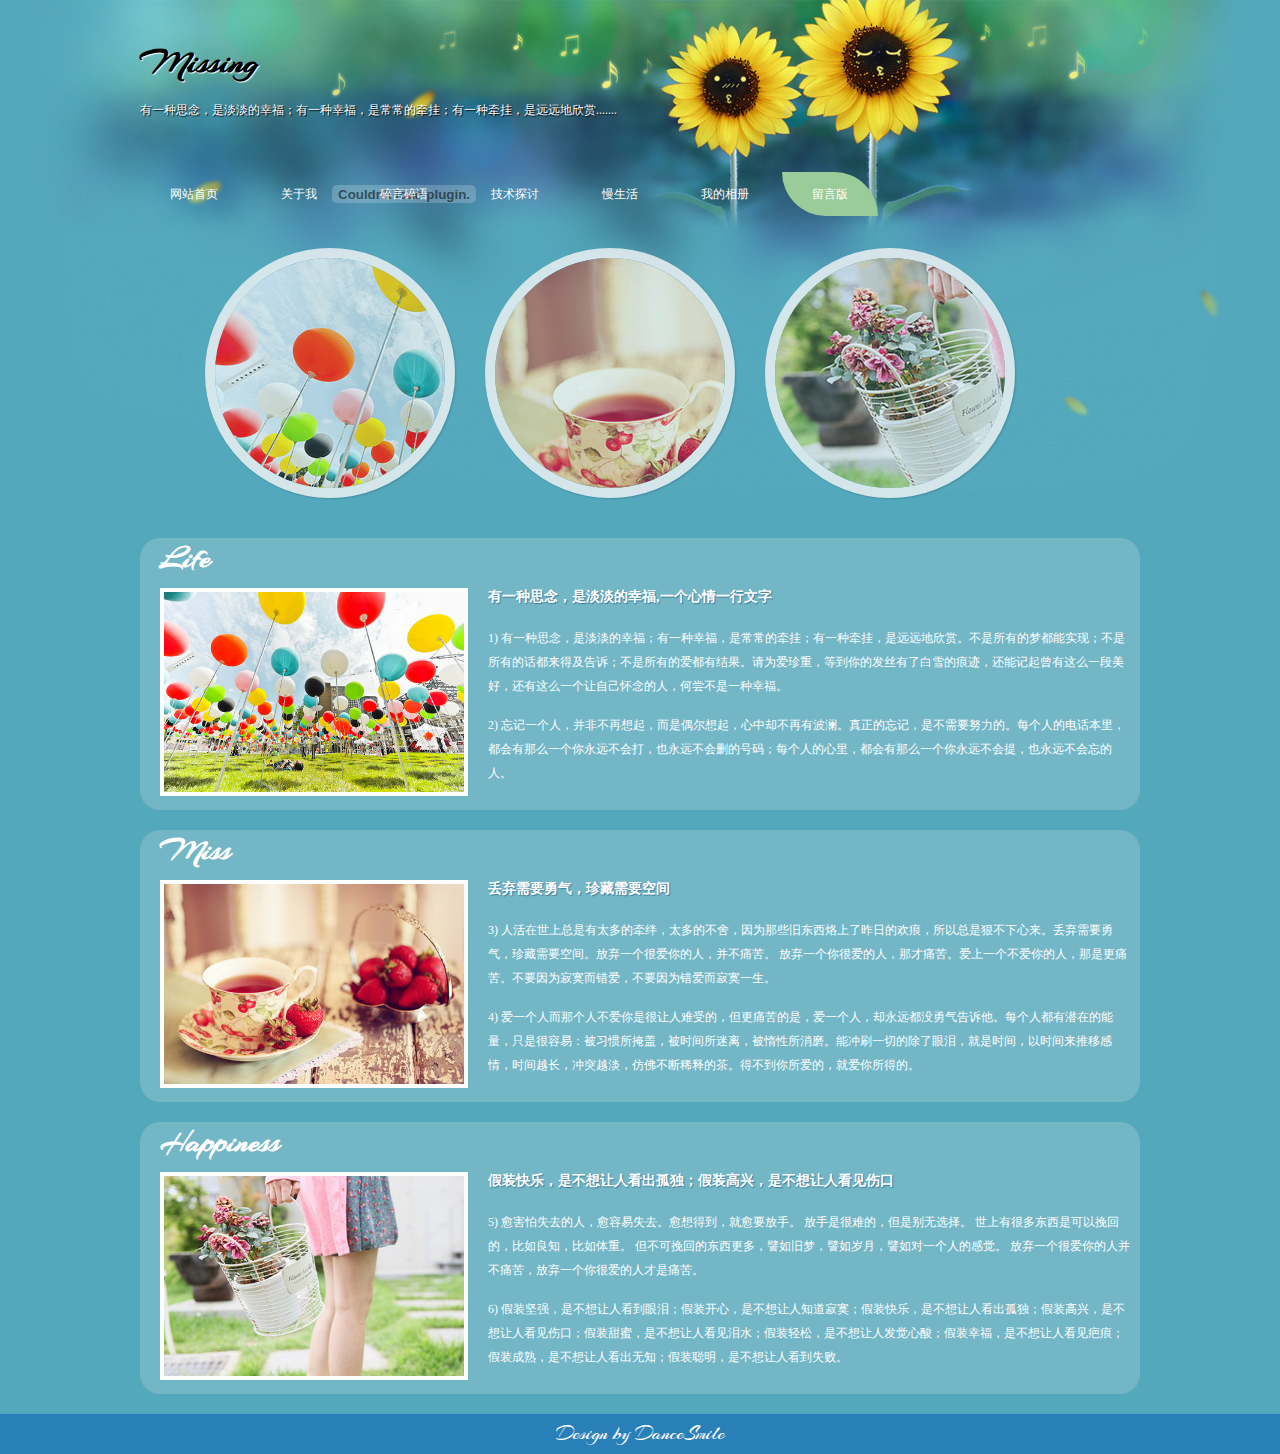
==== index.html @ a78b7ba6 "wds" ====
<!doctype html>
<html>
<head>
<meta charset="utf-8">
<title>有一种思念，是淡淡的幸福-杨青个人博客网站</title>
<meta name="keywords" content="杨青个人博客网站,杨青个人网站，杨青博客,个人博客,个人网站" />
<meta name="description" content="杨青个人原创博客，提供个人博客，个人网站源码分享" />
<link href="css/index.css" rel="stylesheet">
<link href='http://fonts.googleapis.com/css?family=Arizonia' rel='stylesheet' type='text/css'>
<!--[if lt IE 9]>
<script src="js/modernizr.js"></script>
<![endif]-->
</head>
<body>
<header>
  <h1><a href="/">Missing </a></h1>
  <p>有一种思念，是淡淡的幸福；有一种幸福，是常常的牵挂；有一种牵挂，是远远地欣赏.......</p>
</header>
<div class="navswf">
<object id="customMenu" data="images/nav.swf" width="528" height="70" type="application/x-shockwave-flash"><param name="allowScriptAccess" value="always"><param name="allownetworking" value="all"><param name="allowFullScreen" value="true"><param name="wmode" value="transparent"><param name="menu" value="false"><param name="scale" value="noScale"><param name="salign" value="1"></object>
<nav id="nav">
     <ul>
       <li><a href="/">网站首页</a></li>
       <li><a href="/">关于我</a></li>
       <li><a href="/">碎言碎语</a></li>
       <li><a href="/">技术探讨</a></li>
       <li><a href="/">慢生活</a></li>
       <li><a href="/">我的相册</a></li>
       <li><a href="/">留言版</a></li>
     </ul>
     <script src="js/silder.js"></script><!--获取当前页导航 高亮显示标题-->
</nav>
</div>
<article>
    <div class="pho">
       <ul>
          <li><a href="#pic01"><img src="images/01.jpg"></a></li>
          <li><a href="#pic02"><img src="images/02.jpg"></a></li>
          <li><a href="#pic03"><img src="images/03.jpg"></a></li>
       </ul>
    </div>
    <div class="blank"></div>
    <div class="blog">
      <h2>Life</h2>
      <ul>
        <img src="images/01.jpg"><h3 class="title"><a href="http://www.yangqq.com/news/read/2013-06-11/212.html" id="pic01">有一种思念，是淡淡的幸福,一个心情一行文字</a></h3>
        <p>1) 有一种思念，是淡淡的幸福；有一种幸福，是常常的牵挂；有一种牵挂，是远远地欣赏。不是所有的梦都能实现；不是所有的话都来得及告诉；不是所有的爱都有结果。请为爱珍重，等到你的发丝有了白雪的痕迹，还能记起曾有这么一段美好，还有这么一个让自己怀念的人，何尝不是一种幸福。</p>
<p>2) 忘记一个人，并非不再想起，而是偶尔想起，心中却不再有波澜。真正的忘记，是不需要努力的。每个人的电话本里，都会有那么一个你永远不会打，也永远不会删的号码；每个人的心里，都会有那么一个你永远不会提，也永远不会忘的人。</p>
      </ul>
    </div>
    <div class="blog">
      <h2>Miss</h2>
      <ul>
        <img src="images/02.jpg"><h3 class="title"><a href="http://www.yangqq.com/news/read/2013-06-11/212.html" id="pic02">丢弃需要勇气，珍藏需要空间</a></h3>
        <p>3) 人活在世上总是有太多的牵绊，太多的不舍，因为那些旧东西烙上了昨日的欢痕，所以总是狠不下心来。丢弃需要勇气，珍藏需要空间。放弃一个很爱你的人，并不痛苦。 放弃一个你很爱的人，那才痛苦。爱上一个不爱你的人，那是更痛苦。不要因为寂寞而错爱，不要因为错爱而寂寞一生。</p>
        <p>4) 爱一个人而那个人不爱你是很让人难受的，但更痛苦的是，爱一个人，却永远都没勇气告诉他。每个人都有潜在的能量，只是很容易：被习惯所掩盖，被时间所迷离，被惰性所消磨。能冲刷一切的除了眼泪，就是时间，以时间来推移感情，时间越长，冲突越淡，仿佛不断稀释的茶。得不到你所爱的，就爱你所得的。</p>
      </ul>
    </div>
    <div class="blog">
      <h2>Happiness</h2>
      <ul>
        <img src="images/03.jpg"><h3 class="title"><a href="http://www.yangqq.com/news/read/2013-06-11/212.html" id="pic03">假装快乐，是不想让人看出孤独；假装高兴，是不想让人看见伤口</a></h3>
        <p>5) 愈害怕失去的人，愈容易失去。愈想得到，就愈要放手。 放手是很难的，但是别无选择。 世上有很多东西是可以挽回的，比如良知，比如体重。 但不可挽回的东西更多，譬如旧梦，譬如岁月，譬如对一个人的感觉。 放弃一个很爱你的人并不痛苦，放弃一个你很爱的人才是痛苦。</p>
        <p>6) 假装坚强，是不想让人看到眼泪；假装开心，是不想让人知道寂寞；假装快乐，是不想让人看出孤独；假装高兴，是不想让人看见伤口；假装甜蜜，是不想让人看见泪水；假装轻松，是不想让人发觉心酸；假装幸福，是不想让人看见疤痕；假装成熟，是不想让人看出无知；假装聪明，是不想让人看到失败。</p>
      </ul>
    </div>
</article>
<footer id="copright">Design by <a href="/" target="_blank">DanceSmile</a></footer>
</body>
</html>
---- css/index.css ----
@charset "gb2312";
/* CSS Document */
body,ul,div,img,h5,h4,h3,h2,h1,p,span,table,figure,i,li{ margin:0; padding:0}
a:link, a:visited {text-decoration: none; } 
img{ border:0}
body{font-size:12px;background:#53A8BC url(../images/bg.jpg)  50% top scroll no-repeat;color:#5d5d5d; } 
.blank{ height:5px; overflow:hidden; width:100%; margin:auto; clear:both}
header{ padding:40px 0; width:1000px;  margin:auto; }
header h1{ font-size:36px; text-shadow:#fff 1px 1px 1px; font-family:'Arizonia', cursive;} /* google �������� Arizonia */
header h1 a{color:#000;-webkit-transition: all 0.5s; -moz-transition: all 0.5s; -o-transition: all 0.5s;}
header h1 a:hover{ padding-left:20px}
header p{margin:17px 0 0 0;text-shadow:#000 1px 1px 1px;color:#fff}
.navswf{ position:relative; width:1000px; margin:auto;}
#nav{ line-height:40px;width:1000px; height:40px;position: absolute;left:0px;top: 15px;}/* navԲ�Ǳ��� rgba ͸����0.2 */
#nav ul{ list-style:none;text-align:left}
#nav ul li{ display:inline; }
#nav ul li a{color:#FFF;padding:15px 30px; -webkit-transition: all 0.5s; -moz-transition: all 0.5s; -o-transition: all 0.5s; -ms-transition: all 0.5s;}/* ������ɫ����Ч�� */
#nav ul li a:hover{ background:#E5B91C; color: #FFF; border-radius:50px 0;}
#nav ul li a#nav_current { background:#9ACC99;border-radius:0 50px;} /* nav������ʾ������ɫ */
/* article */
article{ width:1000px; margin:auto;overflow:hidden}
.pho ul{ text-align:center; padding-left:50px}
.pho ul li{width: 230px;height: 230px;border: 10px solid #f6f6f6;overflow: hidden;float: left;margin: 15px;-webkit-box-shadow: 1px 1px 2px rgba(0,0,0,0.2);-moz-box-shadow: 1px 1px 2px rgba(0,0,0,0.2);box-shadow: 1px 1px 2px rgba(0,0,0,0.2);border-radius: 125px;-moz-border-radius: 125px;-webkit-border-radius: 125px;-webkit-transition: all 400ms linea;-moz-transition: all 400ms linear;-o-transition: all 400ms linear;-ms-transition: all 400ms linear;transition: all 400ms linear;display:inline; opacity:0.8}
.pho ul li:hover{border-radius: 0; margin-left:40px;opacity:1}
.blog{ color:#FFF; background:#73B6C6;border-radius: 20px;-moz-border-radius: 20px;-webkit-border-radius: 20px; overflow:hidden; margin:20px 0;}
.blog h2{ color:#FFF; line-height:40px; height:40px; font-size:32px;font-family:'Arizonia', cursive; padding-left:20px}
.blog img{ float:left; clear:left; width:300px; border:#FFF 4px solid; margin: 0 20px 10px 10px}
.title{ margin-bottom:20px;}
.title a{ font-size:14px;color:#FFF; -webkit-transition: all 0.5s; -moz-transition: all 0.5s; -o-transition: all 0.5s; -ms-transition: all 0.5s; text-shadow:#3F7C9B 1px 1px 1px}
.title a:hover{ padding-left:30px;}
.blog ul{ padding:10px}
.blog ul p{ line-height:24px; margin-bottom:15px}
/* footer */
#copright{ background:#2980B9;line-height:40px; height:40px; text-align:center; width:100%;color:#fff; font-family:'Arizonia', cursive; font-size:20px;}
#copright a{color:#fff}
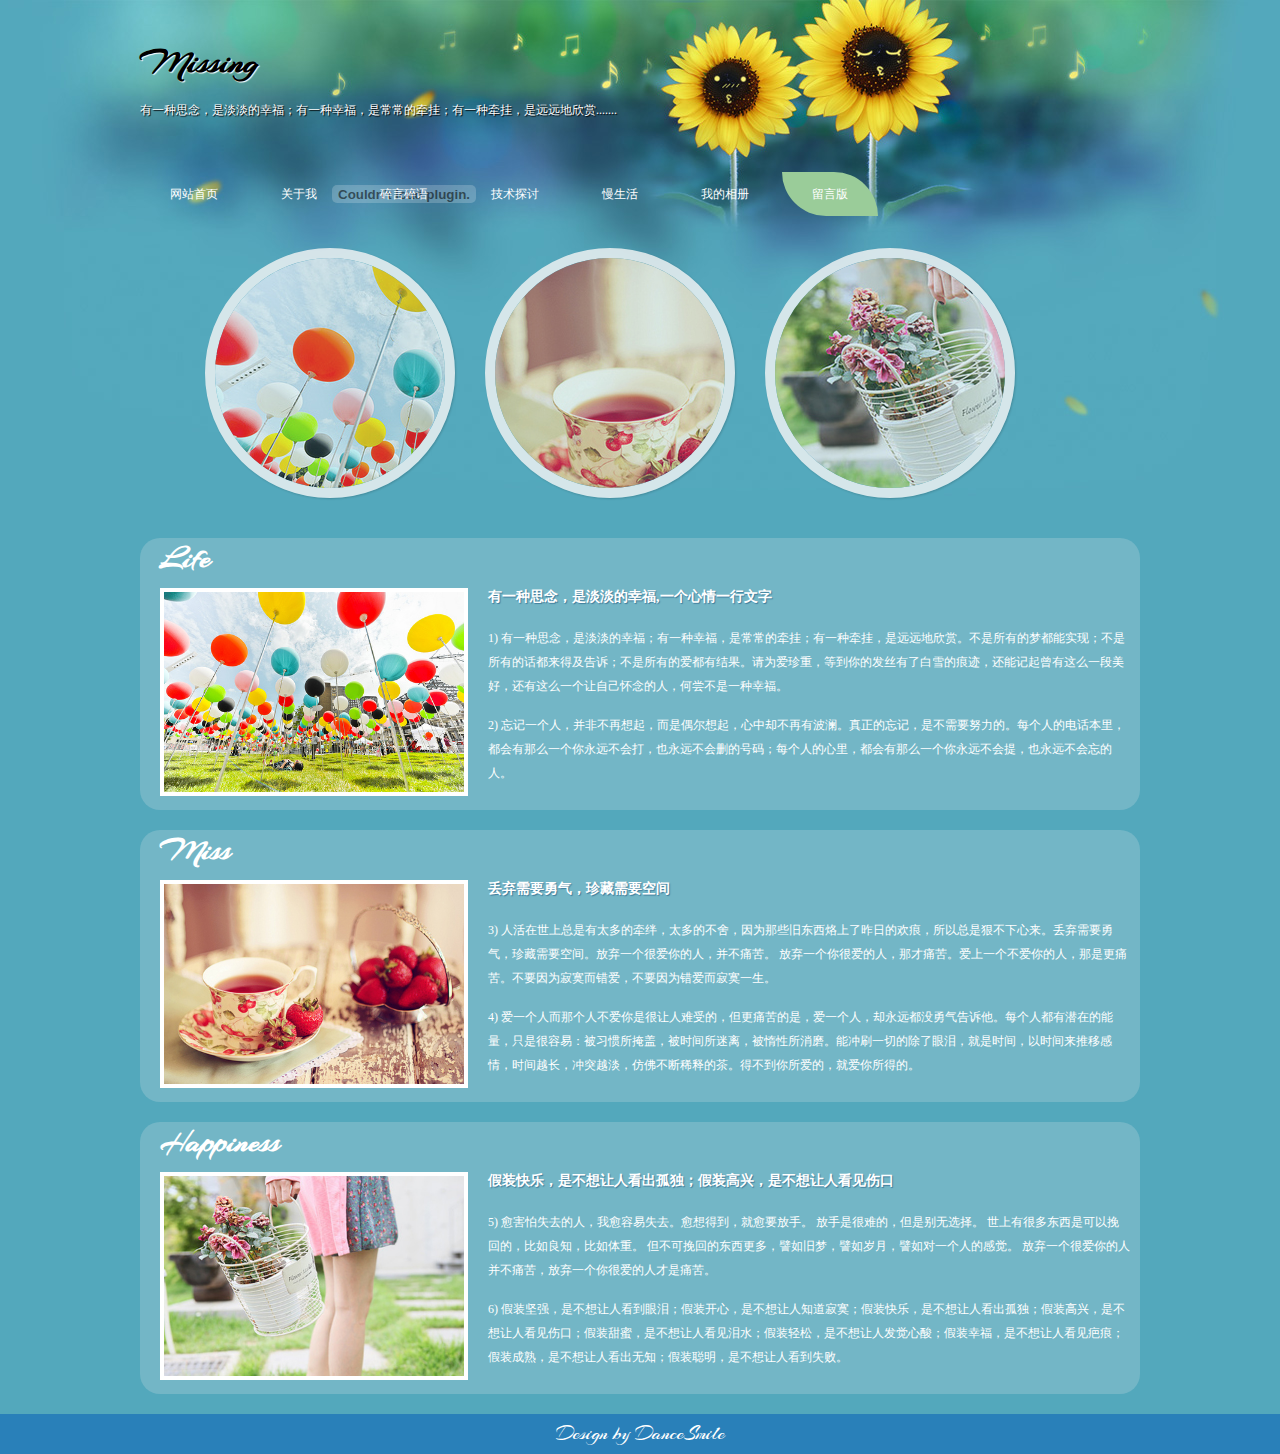
==== commit d1e766fb: "tijs" ====
--- a/index.html
+++ b/index.html
@@ -2,9 +2,9 @@
 <html>
 <head>
 <meta charset="utf-8">
-<title>有一种思念，是淡淡的幸福-杨青个人博客网站</title>
-<meta name="keywords" content="杨青个人博客网站,杨青个人网站，杨青博客,个人博客,个人网站" />
-<meta name="description" content="杨青个人原创博客，提供个人博客，个人网站源码分享" />
+<title>有一种思念，是淡淡的幸福-羋渡个人博客网站</title>
+<meta name="keywords" content="羋渡个人博客网站,羋渡个人网站，羋渡博客,个人博客,个人网站" />
+<meta name="description" content="羋渡个人原创博客，提供个人博客，个人网站源码分享" />
 <link href="css/index.css" rel="stylesheet">
 <link href='http://fonts.googleapis.com/css?family=Arizonia' rel='stylesheet' type='text/css'>
 <!--[if lt IE 9]>
@@ -43,7 +43,7 @@
     <div class="blog">
       <h2>Life</h2>
       <ul>
-        <img src="images/01.jpg"><h3 class="title"><a href="http://www.yangqq.com/news/read/2013-06-11/212.html" id="pic01">有一种思念，是淡淡的幸福,一个心情一行文字</a></h3>
+        <img src="images/01.jpg"><h3 class="title"><a href="" id="pic01">有一种思念，是淡淡的幸福,一个心情一行文字</a></h3>
         <p>1) 有一种思念，是淡淡的幸福；有一种幸福，是常常的牵挂；有一种牵挂，是远远地欣赏。不是所有的梦都能实现；不是所有的话都来得及告诉；不是所有的爱都有结果。请为爱珍重，等到你的发丝有了白雪的痕迹，还能记起曾有这么一段美好，还有这么一个让自己怀念的人，何尝不是一种幸福。</p>
 <p>2) 忘记一个人，并非不再想起，而是偶尔想起，心中却不再有波澜。真正的忘记，是不需要努力的。每个人的电话本里，都会有那么一个你永远不会打，也永远不会删的号码；每个人的心里，都会有那么一个你永远不会提，也永远不会忘的人。</p>
       </ul>
@@ -51,7 +51,7 @@
     <div class="blog">
       <h2>Miss</h2>
       <ul>
-        <img src="images/02.jpg"><h3 class="title"><a href="http://www.yangqq.com/news/read/2013-06-11/212.html" id="pic02">丢弃需要勇气，珍藏需要空间</a></h3>
+        <img src="images/02.jpg"><h3 class="title"><a href="" id="pic02">丢弃需要勇气，珍藏需要空间</a></h3>
         <p>3) 人活在世上总是有太多的牵绊，太多的不舍，因为那些旧东西烙上了昨日的欢痕，所以总是狠不下心来。丢弃需要勇气，珍藏需要空间。放弃一个很爱你的人，并不痛苦。 放弃一个你很爱的人，那才痛苦。爱上一个不爱你的人，那是更痛苦。不要因为寂寞而错爱，不要因为错爱而寂寞一生。</p>
         <p>4) 爱一个人而那个人不爱你是很让人难受的，但更痛苦的是，爱一个人，却永远都没勇气告诉他。每个人都有潜在的能量，只是很容易：被习惯所掩盖，被时间所迷离，被惰性所消磨。能冲刷一切的除了眼泪，就是时间，以时间来推移感情，时间越长，冲突越淡，仿佛不断稀释的茶。得不到你所爱的，就爱你所得的。</p>
       </ul>
@@ -59,8 +59,8 @@
     <div class="blog">
       <h2>Happiness</h2>
       <ul>
-        <img src="images/03.jpg"><h3 class="title"><a href="http://www.yangqq.com/news/read/2013-06-11/212.html" id="pic03">假装快乐，是不想让人看出孤独；假装高兴，是不想让人看见伤口</a></h3>
-        <p>5) 愈害怕失去的人，愈容易失去。愈想得到，就愈要放手。 放手是很难的，但是别无选择。 世上有很多东西是可以挽回的，比如良知，比如体重。 但不可挽回的东西更多，譬如旧梦，譬如岁月，譬如对一个人的感觉。 放弃一个很爱你的人并不痛苦，放弃一个你很爱的人才是痛苦。</p>
+        <img src="images/03.jpg"><h3 class="title"><a href="" id="pic03">假装快乐，是不想让人看出孤独；假装高兴，是不想让人看见伤口</a></h3>
+        <p>5) 愈害怕失去的人，我愈容易失去。愈想得到，就愈要放手。 放手是很难的，但是别无选择。 世上有很多东西是可以挽回的，比如良知，比如体重。 但不可挽回的东西更多，譬如旧梦，譬如岁月，譬如对一个人的感觉。 放弃一个很爱你的人并不痛苦，放弃一个你很爱的人才是痛苦。</p>
         <p>6) 假装坚强，是不想让人看到眼泪；假装开心，是不想让人知道寂寞；假装快乐，是不想让人看出孤独；假装高兴，是不想让人看见伤口；假装甜蜜，是不想让人看见泪水；假装轻松，是不想让人发觉心酸；假装幸福，是不想让人看见疤痕；假装成熟，是不想让人看出无知；假装聪明，是不想让人看到失败。</p>
       </ul>
     </div>
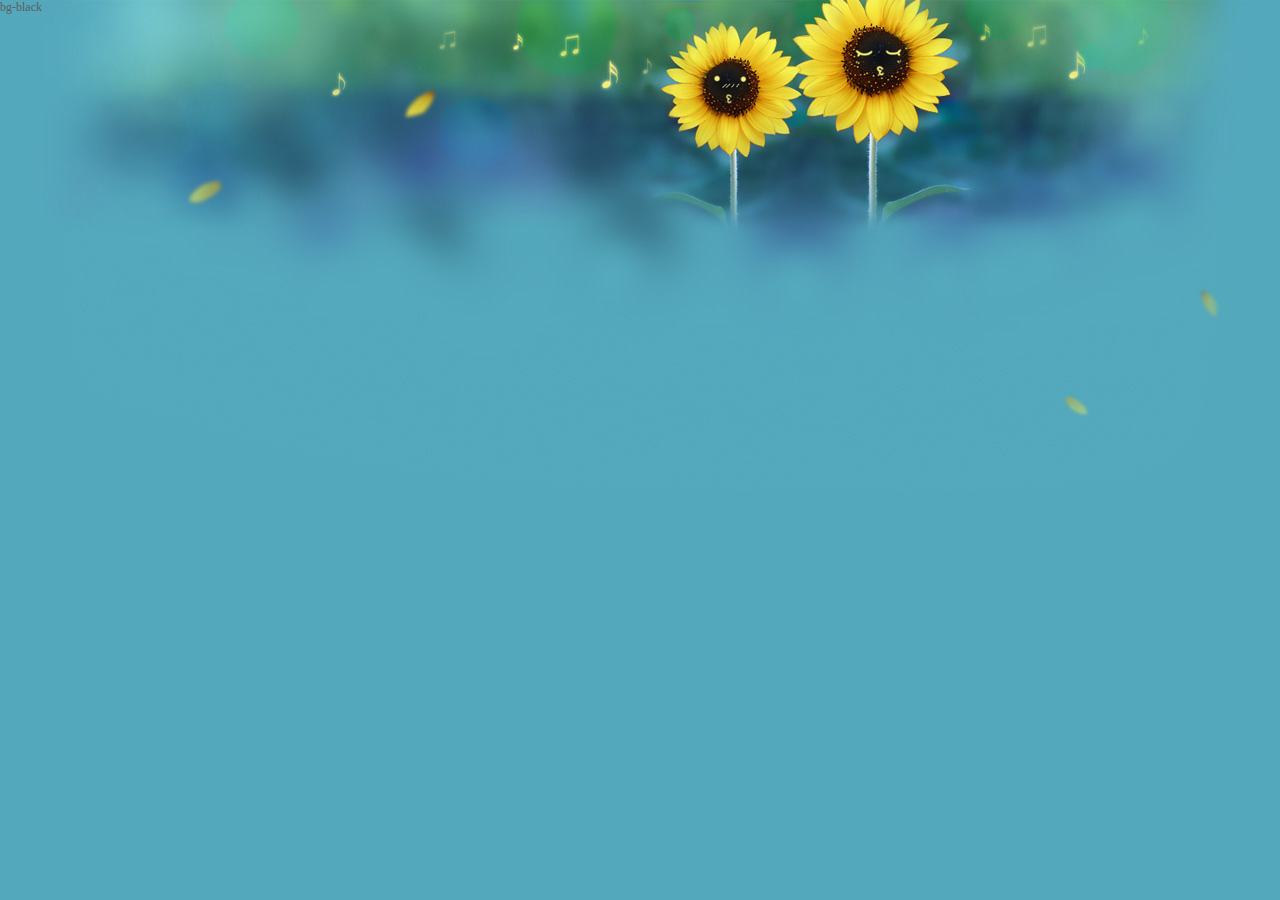
==== commit 224a54ca: "部署ng" ====
--- a/index.html
+++ b/index.html
@@ -1,5 +1,5 @@
 <!doctype html>
-<html>
+<html data-ng-app="app">
 <head>
 <meta charset="utf-8">
 <title>有一种思念，是淡淡的幸福-羋渡个人博客网站</title>
@@ -11,60 +11,18 @@
 <script src="js/modernizr.js"></script>
 <![endif]-->
 </head>
-<body>
-<header>
-  <h1><a href="/">Missing </a></h1>
-  <p>有一种思念，是淡淡的幸福；有一种幸福，是常常的牵挂；有一种牵挂，是远远地欣赏.......</p>
-</header>
-<div class="navswf">
-<object id="customMenu" data="images/nav.swf" width="528" height="70" type="application/x-shockwave-flash"><param name="allowScriptAccess" value="always"><param name="allownetworking" value="all"><param name="allowFullScreen" value="true"><param name="wmode" value="transparent"><param name="menu" value="false"><param name="scale" value="noScale"><param name="salign" value="1"></object>
-<nav id="nav">
-     <ul>
-       <li><a href="/">网站首页</a></li>
-       <li><a href="/">关于我</a></li>
-       <li><a href="/">碎言碎语</a></li>
-       <li><a href="/">技术探讨</a></li>
-       <li><a href="/">慢生活</a></li>
-       <li><a href="/">我的相册</a></li>
-       <li><a href="/">留言版</a></li>
-     </ul>
-     <script src="js/silder.js"></script><!--获取当前页导航 高亮显示标题-->
-</nav>
-</div>
-<article>
-    <div class="pho">
-       <ul>
-          <li><a href="#pic01"><img src="images/01.jpg"></a></li>
-          <li><a href="#pic02"><img src="images/02.jpg"></a></li>
-          <li><a href="#pic03"><img src="images/03.jpg"></a></li>
-       </ul>
-    </div>
-    <div class="blank"></div>
-    <div class="blog">
-      <h2>Life</h2>
-      <ul>
-        <img src="images/01.jpg"><h3 class="title"><a href="" id="pic01">有一种思念，是淡淡的幸福,一个心情一行文字</a></h3>
-        <p>1) 有一种思念，是淡淡的幸福；有一种幸福，是常常的牵挂；有一种牵挂，是远远地欣赏。不是所有的梦都能实现；不是所有的话都来得及告诉；不是所有的爱都有结果。请为爱珍重，等到你的发丝有了白雪的痕迹，还能记起曾有这么一段美好，还有这么一个让自己怀念的人，何尝不是一种幸福。</p>
-<p>2) 忘记一个人，并非不再想起，而是偶尔想起，心中却不再有波澜。真正的忘记，是不需要努力的。每个人的电话本里，都会有那么一个你永远不会打，也永远不会删的号码；每个人的心里，都会有那么一个你永远不会提，也永远不会忘的人。</p>
-      </ul>
-    </div>
-    <div class="blog">
-      <h2>Miss</h2>
-      <ul>
-        <img src="images/02.jpg"><h3 class="title"><a href="" id="pic02">丢弃需要勇气，珍藏需要空间</a></h3>
-        <p>3) 人活在世上总是有太多的牵绊，太多的不舍，因为那些旧东西烙上了昨日的欢痕，所以总是狠不下心来。丢弃需要勇气，珍藏需要空间。放弃一个很爱你的人，并不痛苦。 放弃一个你很爱的人，那才痛苦。爱上一个不爱你的人，那是更痛苦。不要因为寂寞而错爱，不要因为错爱而寂寞一生。</p>
-        <p>4) 爱一个人而那个人不爱你是很让人难受的，但更痛苦的是，爱一个人，却永远都没勇气告诉他。每个人都有潜在的能量，只是很容易：被习惯所掩盖，被时间所迷离，被惰性所消磨。能冲刷一切的除了眼泪，就是时间，以时间来推移感情，时间越长，冲突越淡，仿佛不断稀释的茶。得不到你所爱的，就爱你所得的。</p>
-      </ul>
-    </div>
-    <div class="blog">
-      <h2>Happiness</h2>
-      <ul>
-        <img src="images/03.jpg"><h3 class="title"><a href="" id="pic03">假装快乐，是不想让人看出孤独；假装高兴，是不想让人看见伤口</a></h3>
-        <p>5) 愈害怕失去的人，我愈容易失去。愈想得到，就愈要放手。 放手是很难的，但是别无选择。 世上有很多东西是可以挽回的，比如良知，比如体重。 但不可挽回的东西更多，譬如旧梦，譬如岁月，譬如对一个人的感觉。 放弃一个很爱你的人并不痛苦，放弃一个你很爱的人才是痛苦。</p>
-        <p>6) 假装坚强，是不想让人看到眼泪；假装开心，是不想让人知道寂寞；假装快乐，是不想让人看出孤独；假装高兴，是不想让人看见伤口；假装甜蜜，是不想让人看见泪水；假装轻松，是不想让人发觉心酸；假装幸福，是不想让人看见疤痕；假装成熟，是不想让人看出无知；假装聪明，是不想让人看到失败。</p>
-      </ul>
-    </div>
-</article>
-<footer id="copright">Design by <a href="/" target="_blank">DanceSmile</a></footer>
+<body ng-controller="AppCtrl">
+
+  <div class="app" id="app" ng-class="{'app-header-fixed':app.settings.headerFixed, 'app-aside-fixed':app.settings.asideFixed, 'app-aside-folded':app.settings.asideFolded, 'app-aside-dock':app.settings.asideDock, 'container':app.settings.container}" ui-view></div>
+
+<div>{{app.settings.navbarHeaderColor}}</div>
+  <!-- Angular -->
+<script src="libs/angular.js"></script>
+<!-- Vendor -->
+<script src="libs/angular-animate.js"></script>
+<script src="libs/angular-ui-router.js"></script>
+<!-- Vendor -->
+  <script src="js/app.js"></script>
+  <script src="js/main.js"></script>
 </body>
 </html>
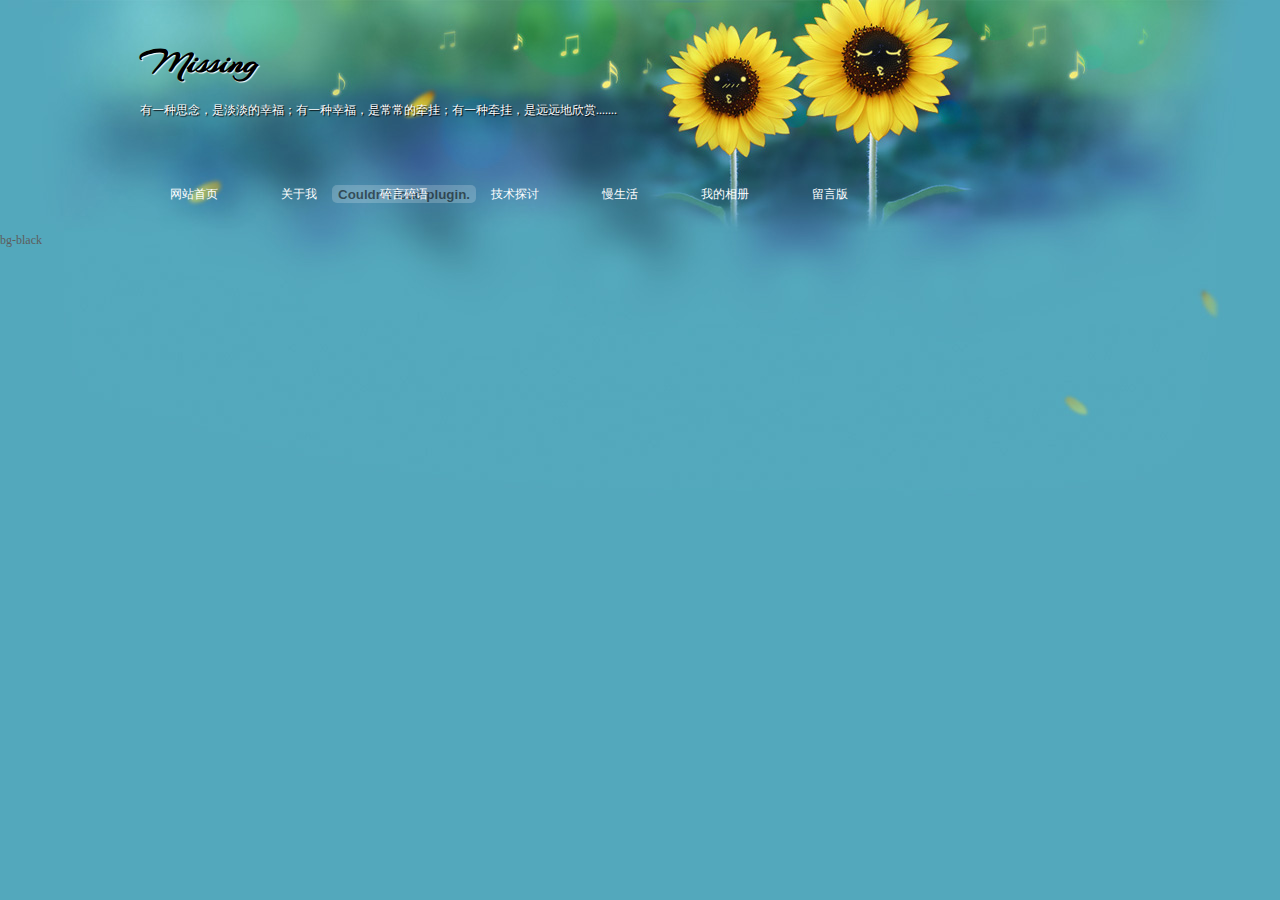
==== commit 639755b4: "部署ng" ====
--- a/index.html
+++ b/index.html
@@ -24,5 +24,7 @@
 <!-- Vendor -->
   <script src="js/app.js"></script>
   <script src="js/main.js"></script>
+  <script src="js/config.router.js"></script>
+
 </body>
 </html>
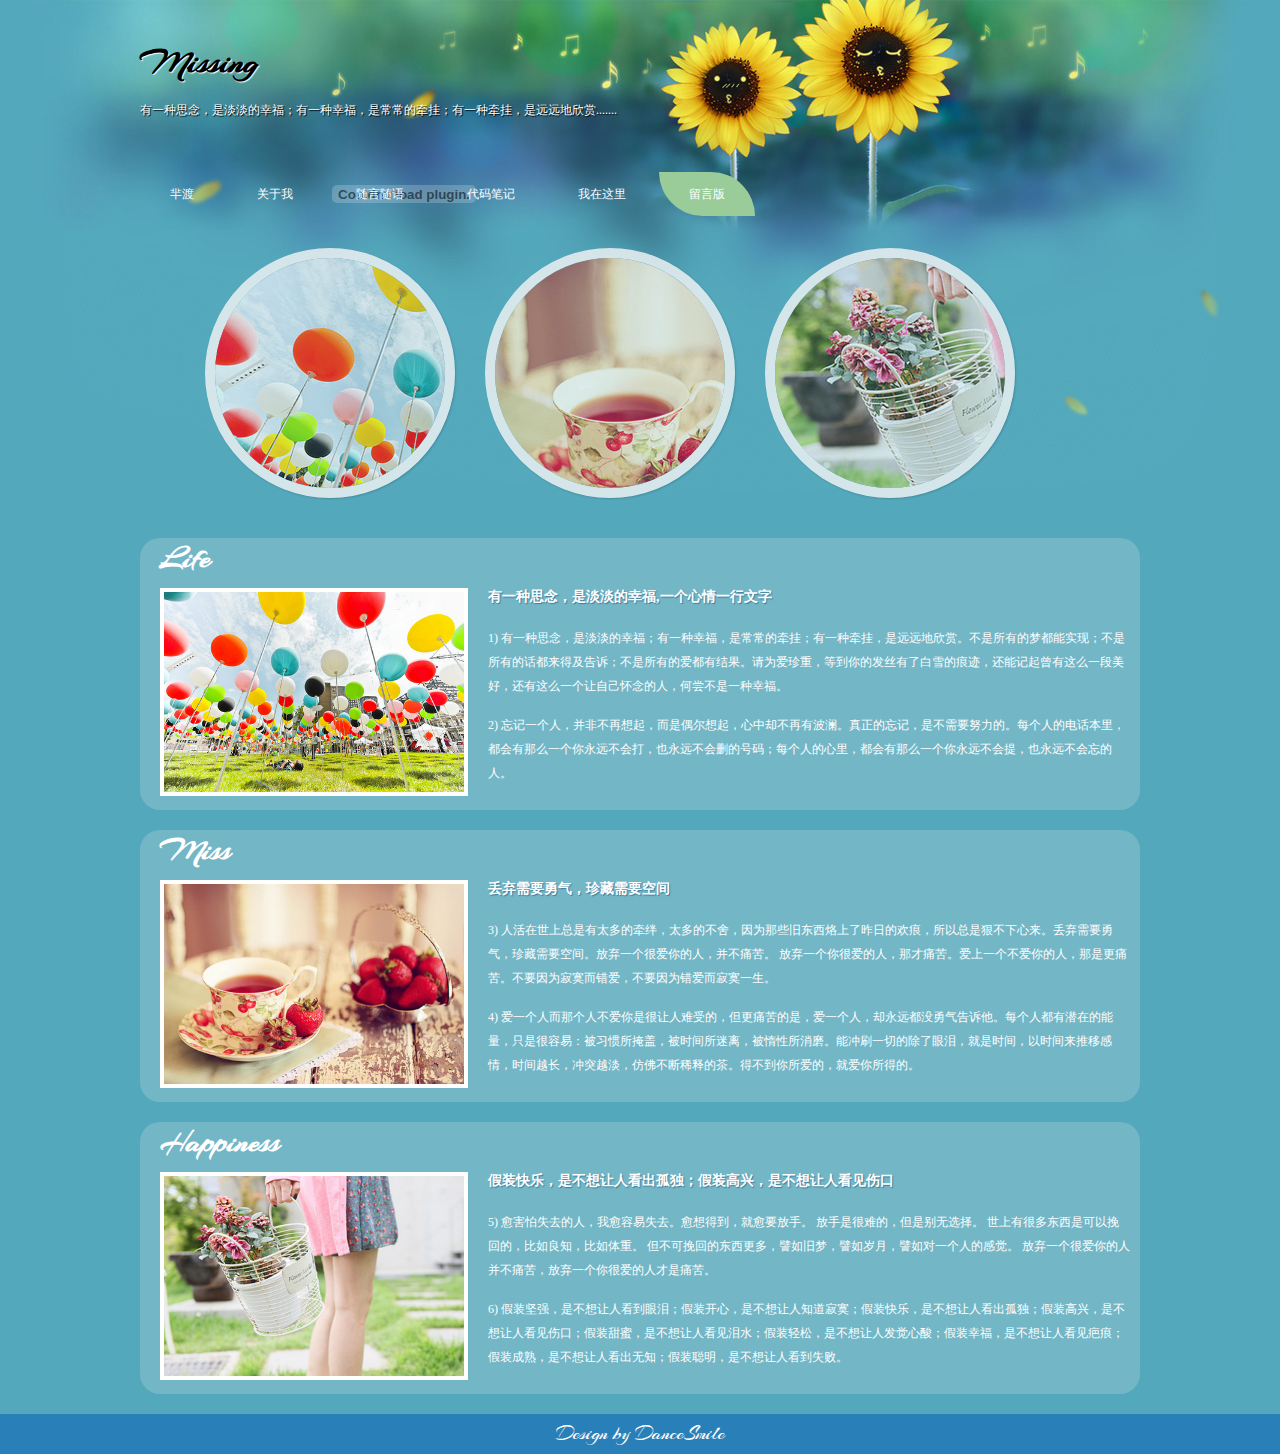
==== commit a4709a18: "配置路由" ====
--- a/index.html
+++ b/index.html
@@ -15,7 +15,7 @@
 
   <div class="app" id="app" ng-class="{'app-header-fixed':app.settings.headerFixed, 'app-aside-fixed':app.settings.asideFixed, 'app-aside-folded':app.settings.asideFolded, 'app-aside-dock':app.settings.asideDock, 'container':app.settings.container}" ui-view></div>
 
-<div>{{app.settings.navbarHeaderColor}}</div>
+<div ui-view="chart"></div>
   <!-- Angular -->
 <script src="libs/angular.js"></script>
 <!-- Vendor -->
